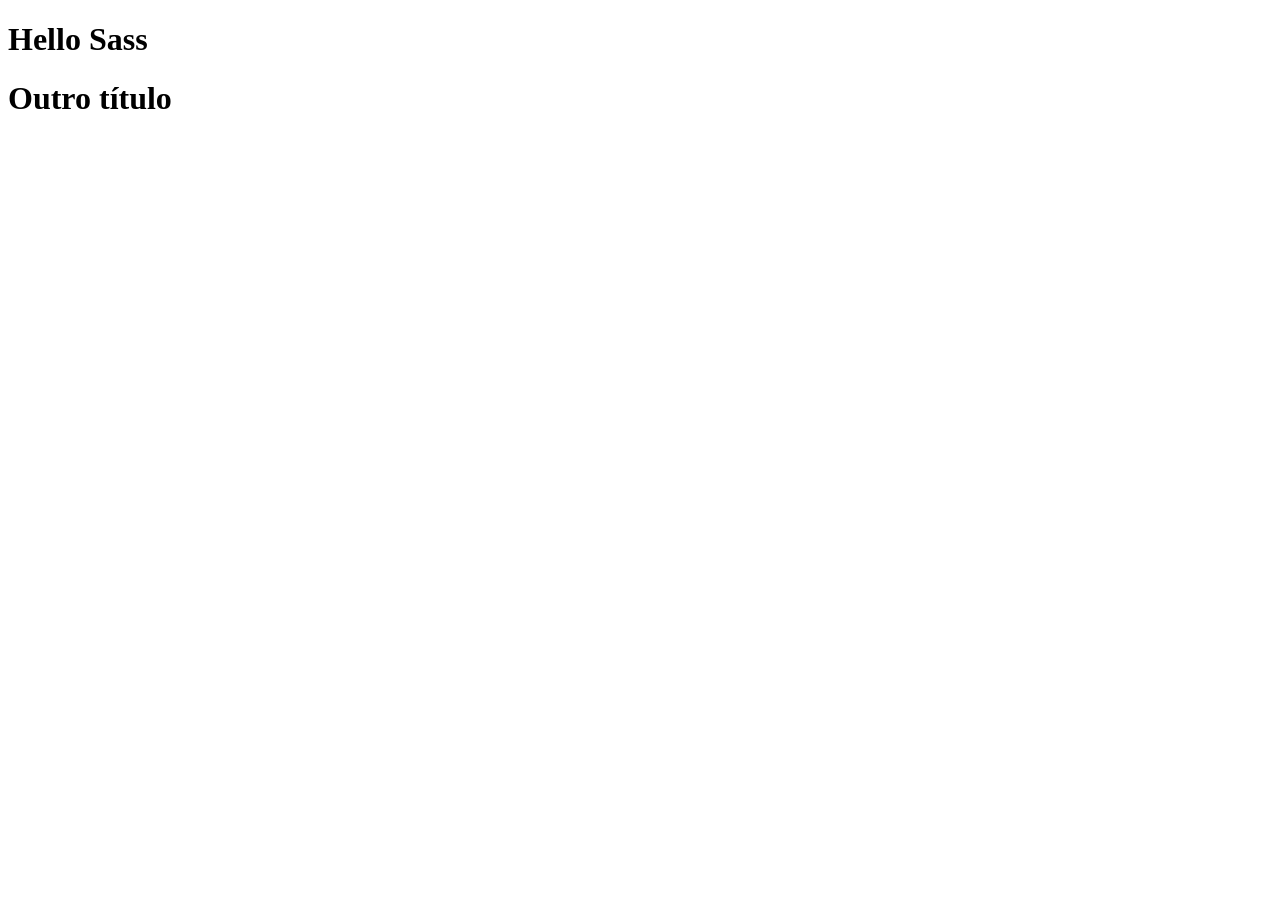
==== index.html @ 11c1b809 "feat(styles,index): Added the sass file" ====
<!DOCTYPE html>
<html lang="en">
<head>
  <meta charset="UTF-8">
  <meta http-equiv="X-UA-Compatible" content="IE=edge">
  <meta name="viewport" content="width=device-width, initial-scale=1.0">
  <title>Intro Sass</title>
  <link rel="stylesheet" href="css/style.css">
</head>
<body>
  <div class="container">
    <h1>Hello Sass</h1>
  </div>
  <h1>Outro título</h1>
</body>
</html>
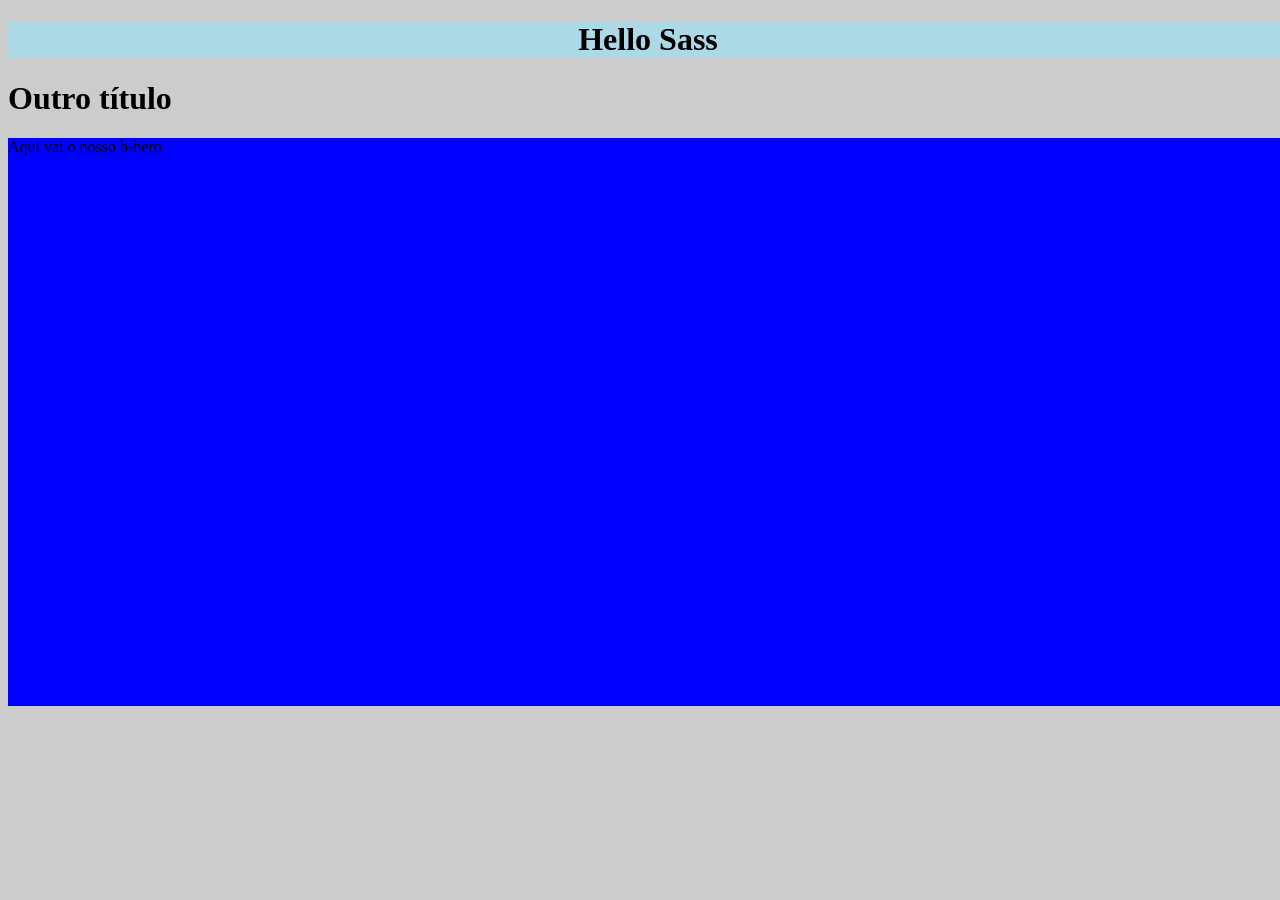
==== commit 2afb6850: "feat(index,styles): Como debugar codigo sass" ====
--- a/index.html
+++ b/index.html
@@ -5,12 +5,15 @@
   <meta http-equiv="X-UA-Compatible" content="IE=edge">
   <meta name="viewport" content="width=device-width, initial-scale=1.0">
   <title>Intro Sass</title>
-  <link rel="stylesheet" href="css/style.css">
+  <link rel="stylesheet" href="css/styles.css">
 </head>
 <body>
   <div class="container">
     <h1>Hello Sass</h1>
   </div>
   <h1>Outro título</h1>
+  <div class="b-hero">
+    Aqui vai o nosso b-hero
+  </div>
 </body>
 </html>
--- a/css/styles.css
+++ b/css/styles.css
@@ -0,0 +1,16 @@
+body {
+  background-color: #ccc;
+  width: 100%;
+  height: 100%; }
+
+.container {
+  background: lightblue; }
+  .container h1 {
+    color: #000;
+    text-align: center; }
+
+.b-hero {
+  background: blue;
+  height: 568px; }
+
+/*# sourceMappingURL=styles.css.map */
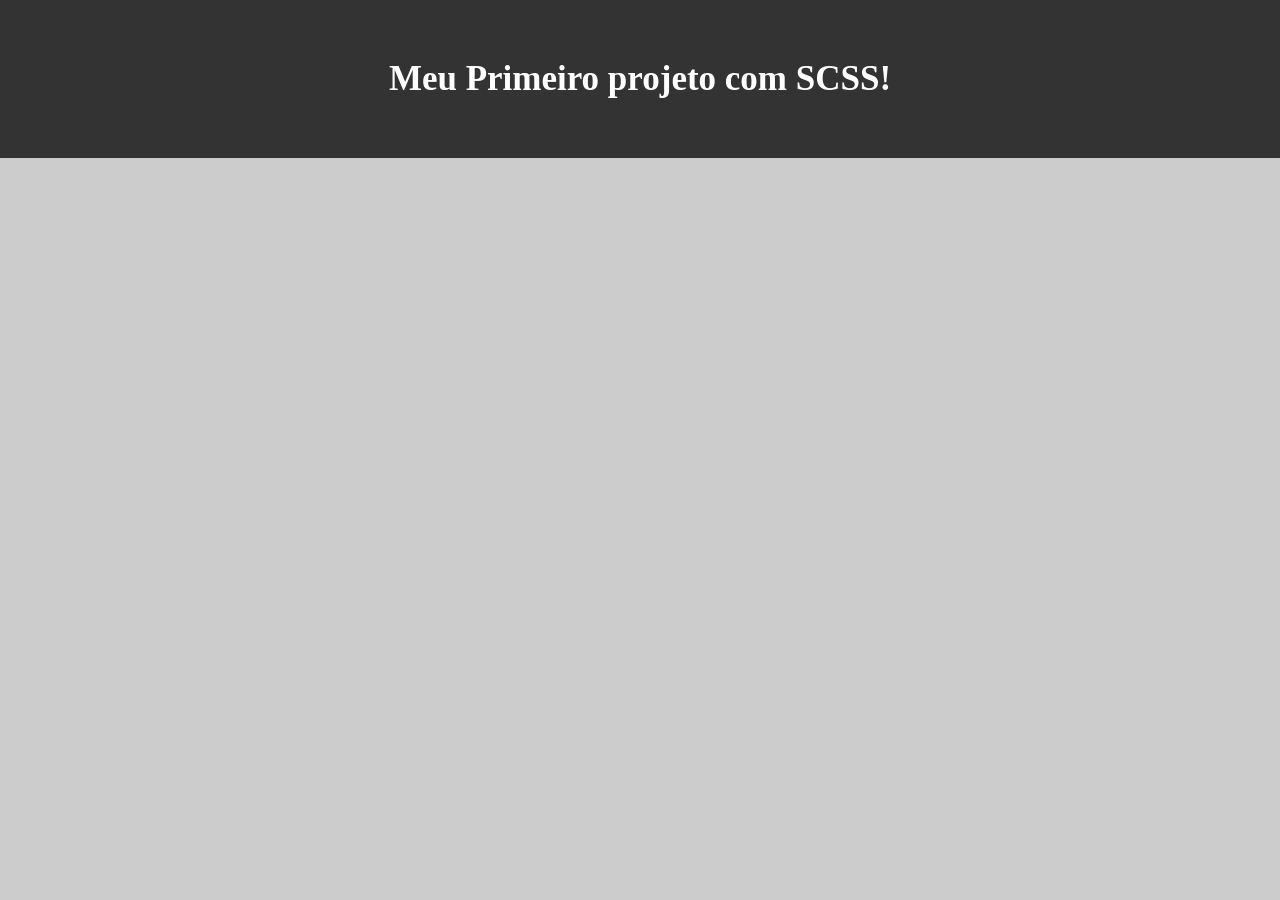
==== commit ab7f42a7: "feat(styles,index): Diferencas de sintaxe sass e scss" ====
--- a/index.html
+++ b/index.html
@@ -8,12 +8,15 @@
   <link rel="stylesheet" href="css/styles.css">
 </head>
 <body>
-  <div class="container">
+  <!-- <div class="container">
     <h1>Hello Sass</h1>
   </div>
   <h1>Outro título</h1>
   <div class="b-hero">
     Aqui vai o nosso b-hero
-  </div>
+  </div> -->
+  <section class="b-refator">
+    <h1>Meu Primeiro projeto com SCSS!</h1>
+  </section>
 </body>
 </html>
--- a/css/styles.css
+++ b/css/styles.css
@@ -1,16 +1,14 @@
 body {
-  background-color: #ccc;
-  width: 100%;
-  height: 100%; }
+  margin: 0;
+  padding: 0;
+  background-color: #ccc; }
 
-.container {
-  background: lightblue; }
-  .container h1 {
-    color: #000;
-    text-align: center; }
-
-.b-hero {
-  background: blue;
-  height: 568px; }
+.b-refator {
+  background-color: #333;
+  padding: 30px;
+  text-align: center; }
+  .b-refator h1 {
+    font-size: 35px;
+    color: #fff; }
 
 /*# sourceMappingURL=styles.css.map */
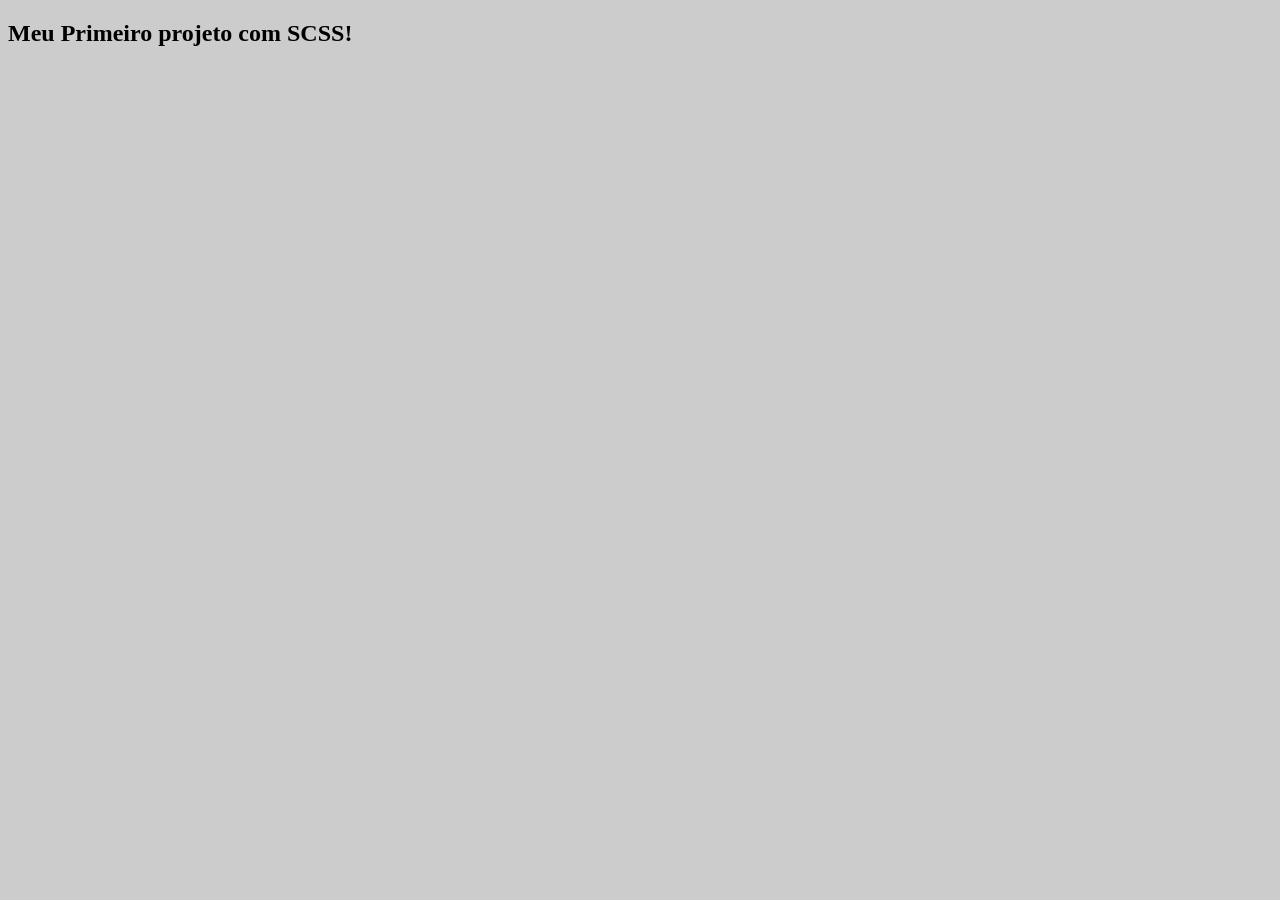
==== commit b70f842b: "feat(index,style): Comentarios e gerando css minificado a partir do sass" ====
--- a/index.html
+++ b/index.html
@@ -5,7 +5,7 @@
   <meta http-equiv="X-UA-Compatible" content="IE=edge">
   <meta name="viewport" content="width=device-width, initial-scale=1.0">
   <title>Intro Sass</title>
-  <link rel="stylesheet" href="css/styles.css">
+  <link rel="stylesheet" href="css/styles.min.css">
 </head>
 <body>
   <!-- <div class="container">
--- a/css/styles.min.css
+++ b/css/styles.min.css
@@ -0,0 +1 @@
+﻿/*! Este comentário tb será incluso */body{background-color:#ccc;width:100%;height:100%}.container{background:#add8e6}.container h1{color:#000;text-align:center}.b-hero{background:blue;height:568px}/*# sourceMappingURL=styles.min.css.map */
